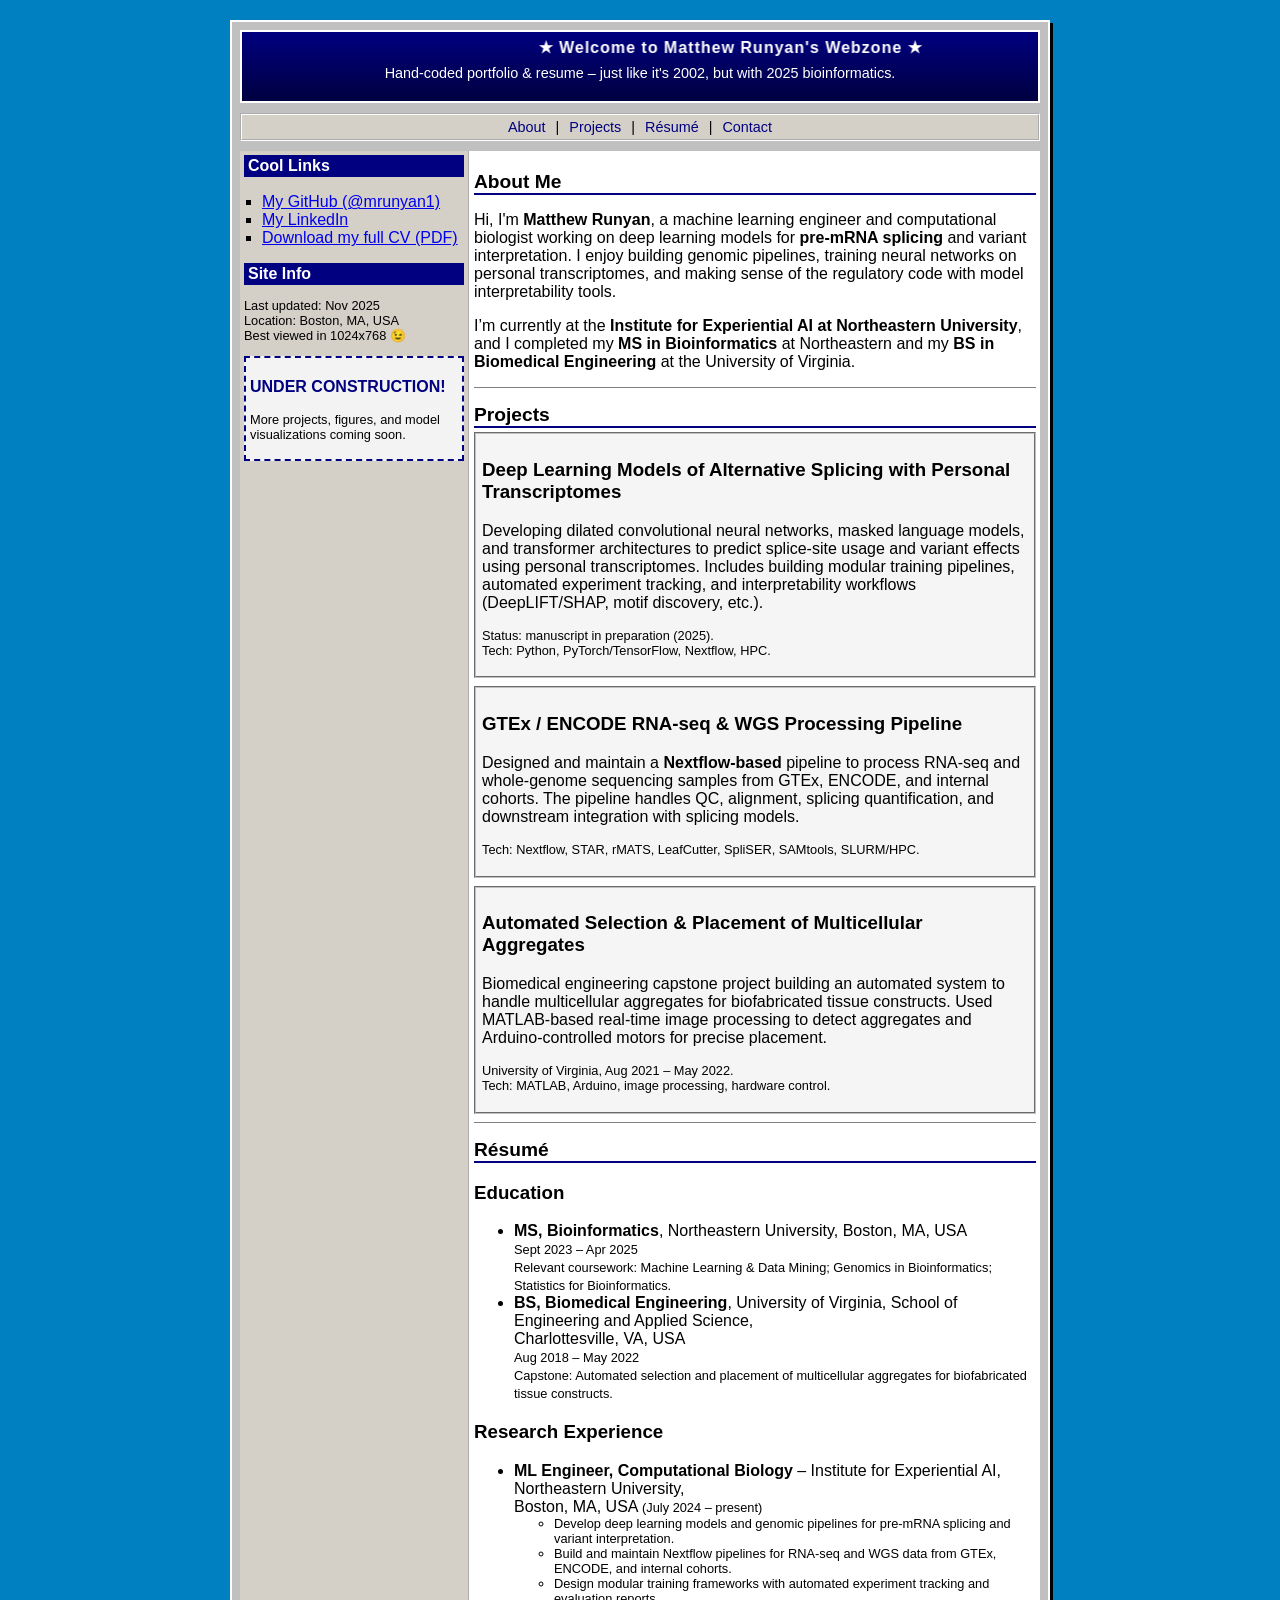
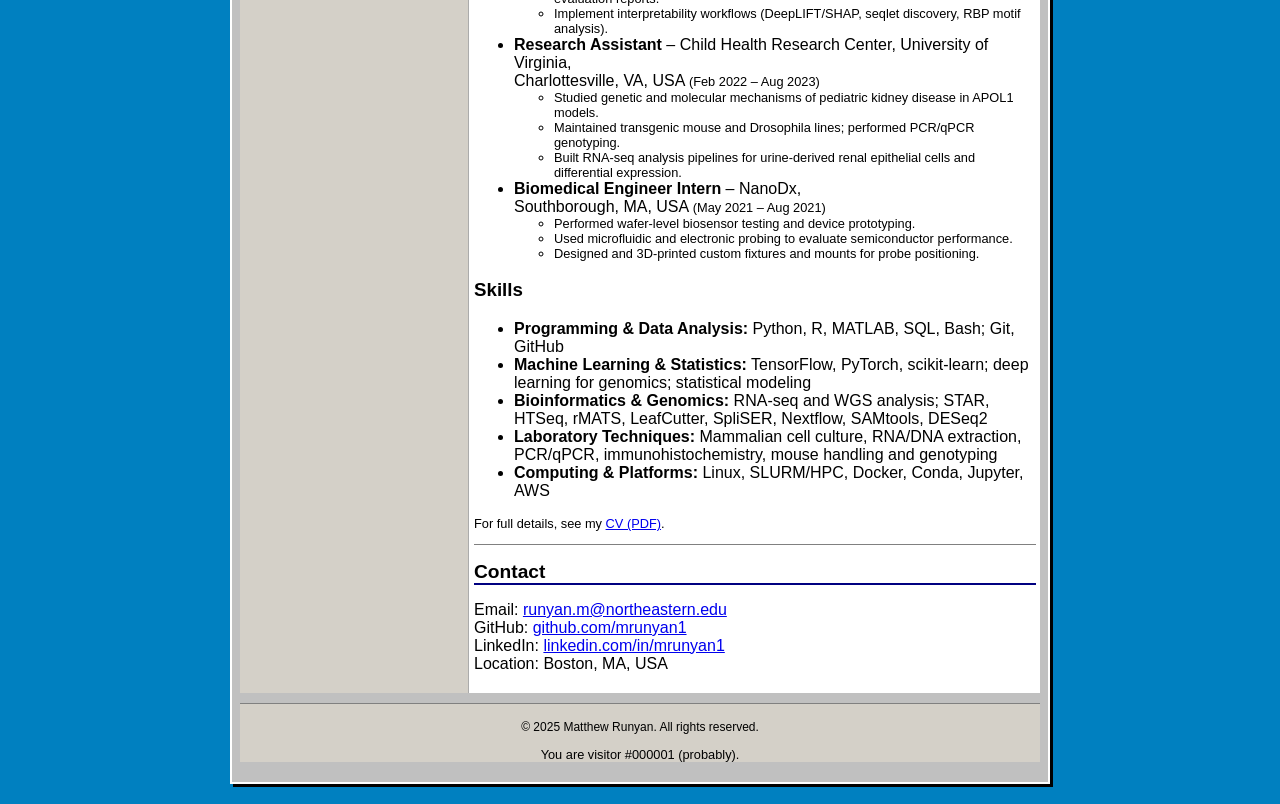
==== index.html @ bdeaf018 "Revise index.html with personal details and projects Updated personal information and project detail" ====
<!DOCTYPE html>
<html lang="en">
<head>
  <meta charset="UTF-8">
  <title>Matthew Runyan's Webzone</title>

  <!-- INLINE CSS SO STYLES DEFINITELY LOAD -->
  <style>
  /* ===== Windows 98-ish Blue/Grey ===== */

  /* Page background & text */
  body {
    margin: 0;
    padding: 20px;
    background-color: #0080c0;      /* blue background */
    font-family: "Trebuchet MS", Verdana, sans-serif;
    color: #000000;
  }

  /* Main box */
  #wrapper {
    width: 800px;
    margin: 0 auto;
    background-color: #c0c0c0;      /* classic grey */
    border: 2px solid #ffffff;
    box-shadow: 3px 3px 0 #000000;  /* chunky shadow */
    padding: 8px;
  }

  /* Header */
  header {
    text-align: center;
    margin-bottom: 10px;
    background: linear-gradient(to bottom, #000080, #000040);
    color: #ffffff;
    padding: 6px;
    border: 2px solid #ffffff;
  }

  .marquee-text {
    font-weight: bold;
    letter-spacing: 1px;
  }

  .tagline {
    margin-top: 4px;
    font-size: 0.9rem;
  }

  /* Navigation bar (looks like old menu bar) */
  nav {
    margin-top: 6px;
    margin-bottom: 10px;
    padding: 4px;
    background-color: #d4d0c8;
    border: 2px groove #ffffff;
    text-align: center;
    font-size: 0.9rem;
  }

  nav a {
    color: #000080;
    text-decoration: none;
    padding: 0 6px;
  }

  nav a:hover {
    background-color: #000080;
    color: #ffffff;
  }

  /* Layout */
  #layout {
    width: 100%;
    border-collapse: collapse;
  }

  #sidebar {
    width: 220px;
    vertical-align: top;
    background-color: #d4d0c8;
    border-right: 2px groove #ffffff;
    padding: 4px;
  }

  #content {
    vertical-align: top;
    background-color: #ffffff;
    padding: 4px;
  }

  /* Sidebar headings & lists */
  #sidebar h2 {
    font-size: 1rem;
    margin-top: 0;
    margin-bottom: 4px;
    background-color: #000080;
    color: #ffffff;
    padding: 2px 4px;
  }

  #sidebar ul {
    list-style: square;
    padding-left: 18px;
  }

  .small {
    font-size: 0.8rem;
  }

  /* Under construction box */
  .under-construction {
    margin-top: 8px;
    padding: 4px;
    border: 2px dashed #000080;
    background-color: #f3f3f3;
  }

  .blink {
    animation: blinker 0.9s steps(2, start) infinite;
    font-weight: bold;
    text-transform: uppercase;
    color: #000080;
  }

  @keyframes blinker {
    50% { opacity: 0; }
  }

  /* Content headings & projects */
  section h1 {
    font-size: 1.2rem;
    margin-bottom: 4px;
    border-bottom: 2px solid #000080;
  }

  .project {
    border: 2px groove #c0c0c0;
    padding: 6px;
    margin-bottom: 8px;
    background-color: #f5f5f5;
  }

  /* Links */
  a {
    color: #0000ee;
  }

  a:visited {
    color: #551a8b;
  }

  /* Horizontal rule */
  hr {
    border: 0;
    border-top: 1px solid #808080;
    margin: 8px 0;
  }

  /* Footer */
  footer {
    margin-top: 10px;
    text-align: center;
    font-size: 0.75rem;
    border-top: 1px solid #808080;
    padding-top: 4px;
    background-color: #d4d0c8;
  }
  </style>

  <!-- external style.css not needed right now
  <link rel="stylesheet" href="style.css">
  -->
</head>
<body>
  <!-- Background + border is handled in CSS -->

  <div id="wrapper">
    <header>
      <marquee behavior="alternate" scrollamount="6">
        <span class="marquee-text">★ Welcome to Matthew Runyan's Webzone ★</span>
      </marquee>
      <p class="tagline">Hand-coded portfolio &amp; resume – just like it's 2002, but with 2025 bioinformatics.</p>
    </header>

    <nav>
      <a href="#about">About</a> |
      <a href="#projects">Projects</a> |
      <a href="#resume">Résumé</a> |
      <a href="#contact">Contact</a>
    </nav>

    <!-- Table layout to really lean into early 2000s -->
    <table id="layout" cellspacing="0" cellpadding="10">
      <tr>
        <td id="sidebar">
          <h2>Cool Links</h2>
          <ul>
            <li><a href="https://github.com/mrunyan1" target="_blank">My GitHub (@mrunyan1)</a></li>
            <li><a href="https://www.linkedin.com/in/mrunyan1" target="_blank">My LinkedIn</a></li>
            <li><a href="CV.pdf" target="_blank">Download my full CV (PDF)</a></li>
          </ul>

          <h2>Site Info</h2>
          <p class="small">
            Last updated: <span>Nov 2025</span><br>
            Location: Boston, MA, USA<br>
            Best viewed in 1024x768 😉
          </p>

          <div class="under-construction">
            <p><span class="blink">Under Construction!</span></p>
            <p class="small">
              More projects, figures, and model visualizations coming soon.
            </p>
          </div>
        </td>

        <td id="content">
          <section id="about">
            <h1>About Me</h1>
            <p>
              Hi, I'm <strong>Matthew Runyan</strong>, a machine learning engineer and computational biologist
              working on deep learning models for <strong>pre-mRNA splicing</strong> and variant interpretation.
              I enjoy building genomic pipelines, training neural networks on personal transcriptomes, and
              making sense of the regulatory code with model interpretability tools.
            </p>
            <p>
              I’m currently at the <strong>Institute for Experiential AI at Northeastern University</strong>, and I
              completed my <strong>MS in Bioinformatics</strong> at Northeastern and my <strong>BS in Biomedical
              Engineering</strong> at the University of Virginia.
            </p>
          </section>

          <hr>

          <section id="projects">
            <h1>Projects</h1>

            <div class="project">
              <h3>Deep Learning Models of Alternative Splicing with Personal Transcriptomes</h3>
              <p>
                Developing dilated convolutional neural networks, masked language models, and transformer
                architectures to predict splice-site usage and variant effects using personal transcriptomes.
                Includes building modular training pipelines, automated experiment tracking, and
                interpretability workflows (DeepLIFT/SHAP, motif discovery, etc.).
              </p>
              <p class="small">
                Status: manuscript in preparation (2025).<br>
                Tech: Python, PyTorch/TensorFlow, Nextflow, HPC.
              </p>
            </div>

            <div class="project">
              <h3>GTEx / ENCODE RNA-seq &amp; WGS Processing Pipeline</h3>
              <p>
                Designed and maintain a <strong>Nextflow-based</strong> pipeline to process RNA-seq and whole-genome
                sequencing samples from GTEx, ENCODE, and internal cohorts. The pipeline handles QC,
                alignment, splicing quantification, and downstream integration with splicing models.
              </p>
              <p class="small">
                Tech: Nextflow, STAR, rMATS, LeafCutter, SpliSER, SAMtools, SLURM/HPC.
              </p>
            </div>

            <div class="project">
              <h3>Automated Selection &amp; Placement of Multicellular Aggregates</h3>
              <p>
                Biomedical engineering capstone project building an automated system to handle multicellular
                aggregates for biofabricated tissue constructs. Used MATLAB-based real-time image processing
                to detect aggregates and Arduino-controlled motors for precise placement.
              </p>
              <p class="small">
                University of Virginia, Aug 2021 – May 2022.<br>
                Tech: MATLAB, Arduino, image processing, hardware control.
              </p>
            </div>
          </section>

          <hr>

          <section id="resume">
            <h1>Résumé</h1>

            <h3>Education</h3>
            <ul>
              <li>
                <strong>MS, Bioinformatics</strong>, Northeastern University, Boston, MA, USA<br>
                <span class="small">Sept 2023 – Apr 2025</span><br>
                <span class="small">
                  Relevant coursework: Machine Learning &amp; Data Mining; Genomics in Bioinformatics;
                  Statistics for Bioinformatics.
                </span>
              </li>
              <li>
                <strong>BS, Biomedical Engineering</strong>, University of Virginia, School of Engineering and Applied Science,<br>
                Charlottesville, VA, USA<br>
                <span class="small">Aug 2018 – May 2022</span><br>
                <span class="small">
                  Capstone: Automated selection and placement of multicellular aggregates for biofabricated tissue constructs.
                </span>
              </li>
            </ul>

            <h3>Research Experience</h3>
            <ul>
              <li>
                <strong>ML Engineer, Computational Biology</strong> – Institute for Experiential AI, Northeastern University,<br>
                Boston, MA, USA <span class="small">(July 2024 – present)</span>
                <ul class="small">
                  <li>Develop deep learning models and genomic pipelines for pre-mRNA splicing and variant interpretation.</li>
                  <li>Build and maintain Nextflow pipelines for RNA-seq and WGS data from GTEx, ENCODE, and internal cohorts.</li>
                  <li>Design modular training frameworks with automated experiment tracking and evaluation reports.</li>
                  <li>Implement interpretability workflows (DeepLIFT/SHAP, seqlet discovery, RBP motif analysis).</li>
                </ul>
              </li>
              <li>
                <strong>Research Assistant</strong> – Child Health Research Center, University of Virginia,<br>
                Charlottesville, VA, USA <span class="small">(Feb 2022 – Aug 2023)</span>
                <ul class="small">
                  <li>Studied genetic and molecular mechanisms of pediatric kidney disease in APOL1 models.</li>
                  <li>Maintained transgenic mouse and Drosophila lines; performed PCR/qPCR genotyping.</li>
                  <li>Built RNA-seq analysis pipelines for urine-derived renal epithelial cells and differential expression.</li>
                </ul>
              </li>
              <li>
                <strong>Biomedical Engineer Intern</strong> – NanoDx,<br>
                Southborough, MA, USA <span class="small">(May 2021 – Aug 2021)</span>
                <ul class="small">
                  <li>Performed wafer-level biosensor testing and device prototyping.</li>
                  <li>Used microfluidic and electronic probing to evaluate semiconductor performance.</li>
                  <li>Designed and 3D-printed custom fixtures and mounts for probe positioning.</li>
                </ul>
              </li>
            </ul>

            <h3>Skills</h3>
            <ul>
              <li><strong>Programming &amp; Data Analysis:</strong> Python, R, MATLAB, SQL, Bash; Git, GitHub</li>
              <li><strong>Machine Learning &amp; Statistics:</strong> TensorFlow, PyTorch, scikit-learn; deep learning for genomics; statistical modeling</li>
              <li><strong>Bioinformatics &amp; Genomics:</strong> RNA-seq and WGS analysis; STAR, HTSeq, rMATS, LeafCutter, SpliSER, Nextflow, SAMtools, DESeq2</li>
              <li><strong>Laboratory Techniques:</strong> Mammalian cell culture, RNA/DNA extraction, PCR/qPCR, immunohistochemistry, mouse handling and genotyping</li>
              <li><strong>Computing &amp; Platforms:</strong> Linux, SLURM/HPC, Docker, Conda, Jupyter, AWS</li>
            </ul>

            <p class="small">
              For full details, see my <a href="CV.pdf" target="_blank">CV (PDF)</a>.
            </p>
          </section>

          <hr>

          <section id="contact">
            <h1>Contact</h1>
            <p>
              Email: <a href="mailto:runyan.m@northeastern.edu">runyan.m@northeastern.edu</a><br>
              GitHub: <a href="https://github.com/mrunyan1" target="_blank">github.com/mrunyan1</a><br>
              LinkedIn: <a href="https://www.linkedin.com/in/mrunyan1" target="_blank">linkedin.com/in/mrunyan1</a><br>
              Location: Boston, MA, USA
            </p>
          </section>
        </td>
      </tr>
    </table>

    <footer>
      <p>© <span id="year">2025</span> Matthew Runyan. All rights reserved.</p>
      <p class="small">
        You are visitor #000001 (probably).
      </p>
    </footer>
  </div>
</body>
</html>
---- style.css ----
/* SUPER SIMPLE RETRO GREEN THEME */

/* Page background & text */
body {
  margin: 0;
  padding: 20px;
  background-color: #000000;   /* black */
  color: #00ff66;               /* neon green text */
  font-family: Verdana, Geneva, sans-serif;
}

/* Main box */
#wrapper {
  width: 800px;
  margin: 0 auto;
  background-color: #001100;    /* dark green panel */
  border: 5px double #00ff00;   /* bright green border */
  padding: 10px;
}

/* Header stuff */
header {
  text-align: center;
  margin-bottom: 10px;
}

.marquee-text {
  font-weight: bold;
  text-transform: uppercase;
  letter-spacing: 2px;
}

.tagline {
  margin-top: 5px;
  font-size: 0.9rem;
}

/* Navigation bar */
nav {
  text-align: center;
  padding: 6px;
  margin-bottom: 10px;
  border: 2px ridge #00ff00;
  background: #003300;
  font-weight: bold;
}

nav a {
  color: #00ffcc;
  text-decoration: none;
  padding: 0 4px;
}

nav a:hover {
  text-decoration: underline;
}

/* Table layout */
#layout {
  width: 100%;
  border-collapse: collapse;
}

#sidebar {
  width: 220px;
  vertical-align: top;
  background-color: #00000044;  /* slightly darker sidebar */
  border-right: 2px dashed #00ff00;
}

#content {
  vertical-align: top;
}

/* Sidebar headings & lists */
#sidebar h2 {
  font-size: 1.1rem;
  margin-top: 0;
  border-bottom: 2px solid #00ff00;
}

#sidebar ul {
  list-style: square;
  padding-left: 18px;
}

.small {
  font-size: 0.8rem;
}

/* Blinking UNDER CONSTRUCTION text */
.blink {
  animation: blinker 0.8s linear infinite;
  font-weight: bold;
  color: #00ff00;
  text-transform: uppercase;
}

@keyframes blinker {
  50% {
    opacity: 0;
  }
}

.under-construction {
  margin-top: 10px;
  padding: 5px;
  border: 2px dotted #00ffff;
}

/* Main content headings */
section h1 {
  font-size: 1.4rem;
  margin-bottom: 4px;
  text-transform: uppercase;
  border-bottom: 2px solid #00ff00;
}

/* Project boxes */
.project {
  border: 2px groove #00ff00;
  padding: 6px;
  margin-bottom: 8px;
  background-color: #002200;
}

/* Links */
a {
  color: #00ffcc;
}

a:visited {
  color: #66ff99;
}

/* Horizontal rule */
hr {
  border: 0;
  border-top: 2px dashed #00ffff;
  margin: 10px 0;
}

/* Footer */
footer {
  margin-top: 10px;
  text-align: center;
  font-size: 0.75rem;
  border-top: 2px solid #00ff00;
  padding-top: 5px;
}
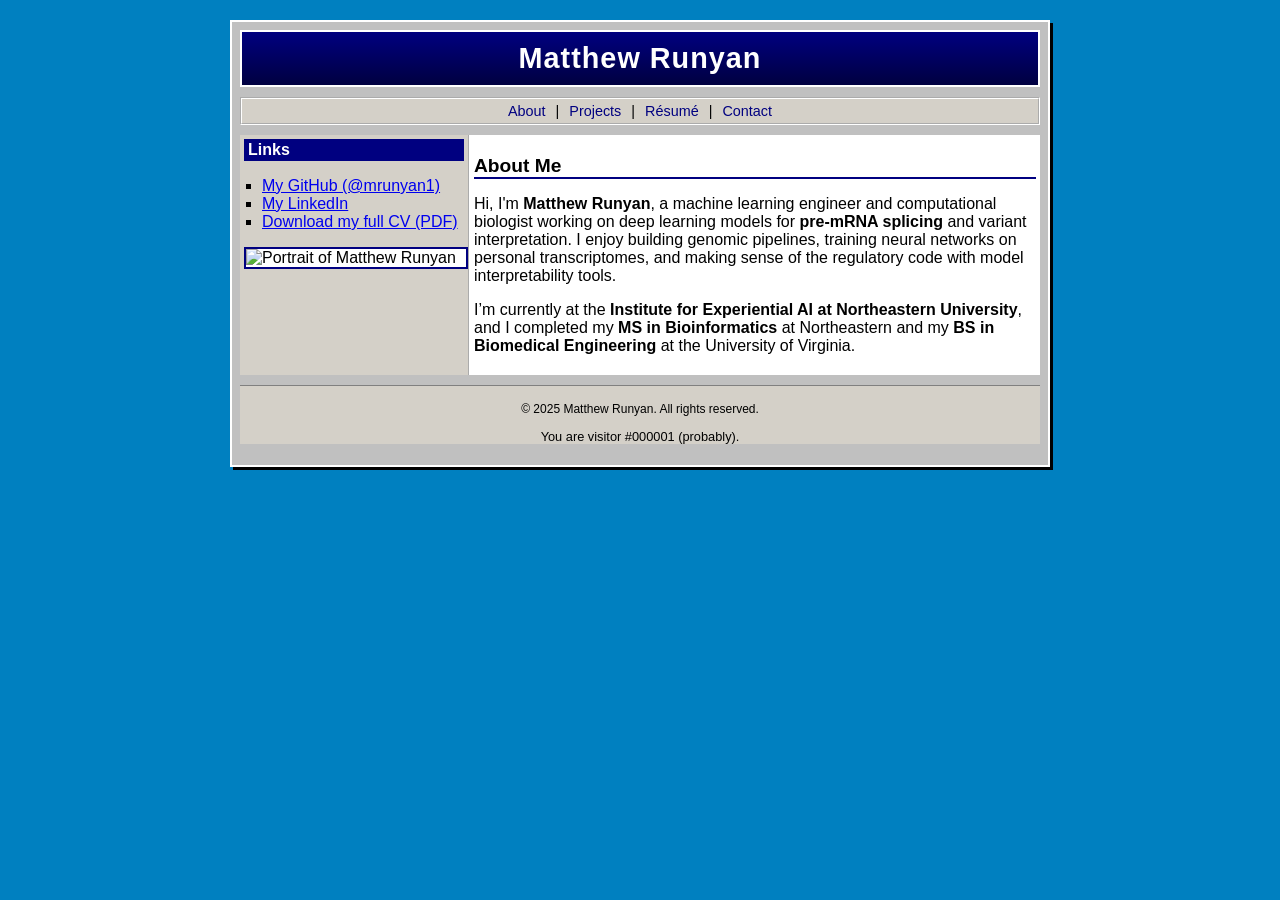
==== commit 685adf5b: "Refactor index.html with layout and content updates Updated title and header, adjusted padding, and " ====
--- a/index.html
+++ b/index.html
@@ -2,7 +2,7 @@
 <html lang="en">
 <head>
   <meta charset="UTF-8">
-  <title>Matthew Runyan's Webzone</title>
+  <title>Matthew Runyan</title>
 
   <!-- INLINE CSS SO STYLES DEFINITELY LOAD -->
   <style>
@@ -33,12 +33,13 @@
     margin-bottom: 10px;
     background: linear-gradient(to bottom, #000080, #000040);
     color: #ffffff;
-    padding: 6px;
+    padding: 10px;
     border: 2px solid #ffffff;
   }
 
-  .marquee-text {
-    font-weight: bold;
+  header h1 {
+    margin: 0;
+    font-size: 1.8rem;
     letter-spacing: 1px;
   }
 
@@ -108,23 +109,14 @@
     font-size: 0.8rem;
   }
 
-  /* Under construction box */
-  .under-construction {
-    margin-top: 8px;
-    padding: 4px;
-    border: 2px dashed #000080;
-    background-color: #f3f3f3;
-  }
-
-  .blink {
-    animation: blinker 0.9s steps(2, start) infinite;
-    font-weight: bold;
-    text-transform: uppercase;
-    color: #000080;
-  }
-
-  @keyframes blinker {
-    50% { opacity: 0; }
+  /* Portrait image */
+  .portrait {
+    display: block;
+    width: 100%;
+    height: auto;
+    margin-top: 10px;
+    border: 2px solid #000080;
+    background-color: #ffffff;
   }
 
   /* Content headings & projects */
@@ -168,52 +160,46 @@
   }
   </style>
 
-  <!-- external style.css not needed right now
-  <link rel="stylesheet" href="style.css">
-  -->
+  <script>
+    // Show only one section at a time
+    function showSection(id) {
+      var sections = document.querySelectorAll('section');
+      sections.forEach(function(sec) {
+        sec.style.display = (sec.id === id) ? 'block' : 'none';
+      });
+    }
+
+    // On load, show About by default
+    window.addEventListener('load', function() {
+      showSection('about');
+    });
+  </script>
 </head>
 <body>
-  <!-- Background + border is handled in CSS -->
-
   <div id="wrapper">
     <header>
-      <marquee behavior="alternate" scrollamount="6">
-        <span class="marquee-text">★ Welcome to Matthew Runyan's Webzone ★</span>
-      </marquee>
-      <p class="tagline">Hand-coded portfolio &amp; resume – just like it's 2002, but with 2025 bioinformatics.</p>
+      <h1>Matthew Runyan</h1>
     </header>
 
     <nav>
-      <a href="#about">About</a> |
-      <a href="#projects">Projects</a> |
-      <a href="#resume">Résumé</a> |
-      <a href="#contact">Contact</a>
+      <a href="#about" onclick="showSection('about'); return false;">About</a> |
+      <a href="#projects" onclick="showSection('projects'); return false;">Projects</a> |
+      <a href="#resume" onclick="showSection('resume'); return false;">Résumé</a> |
+      <a href="#contact" onclick="showSection('contact'); return false;">Contact</a>
     </nav>
 
-    <!-- Table layout to really lean into early 2000s -->
     <table id="layout" cellspacing="0" cellpadding="10">
       <tr>
         <td id="sidebar">
-          <h2>Cool Links</h2>
+          <h2>Links</h2>
           <ul>
             <li><a href="https://github.com/mrunyan1" target="_blank">My GitHub (@mrunyan1)</a></li>
             <li><a href="https://www.linkedin.com/in/mrunyan1" target="_blank">My LinkedIn</a></li>
             <li><a href="CV.pdf" target="_blank">Download my full CV (PDF)</a></li>
           </ul>
 
-          <h2>Site Info</h2>
-          <p class="small">
-            Last updated: <span>Nov 2025</span><br>
-            Location: Boston, MA, USA<br>
-            Best viewed in 1024x768 😉
-          </p>
-
-          <div class="under-construction">
-            <p><span class="blink">Under Construction!</span></p>
-            <p class="small">
-              More projects, figures, and model visualizations coming soon.
-            </p>
-          </div>
+          <!-- Portrait image where under-construction used to be -->
+          <img src="portrait.png" alt="Portrait of Matthew Runyan" class="portrait">
         </td>
 
         <td id="content">
@@ -232,8 +218,6 @@
             </p>
           </section>
 
-          <hr>
-
           <section id="projects">
             <h1>Projects</h1>
 
@@ -277,8 +261,6 @@
             </div>
           </section>
 
-          <hr>
-
           <section id="resume">
             <h1>Résumé</h1>
 
@@ -286,69 +268,43 @@
             <ul>
               <li>
                 <strong>MS, Bioinformatics</strong>, Northeastern University, Boston, MA, USA<br>
-                <span class="small">Sept 2023 – Apr 2025</span><br>
-                <span class="small">
-                  Relevant coursework: Machine Learning &amp; Data Mining; Genomics in Bioinformatics;
-                  Statistics for Bioinformatics.
-                </span>
+                <span class="small">Sept 2023 – Apr 2025</span>
               </li>
               <li>
                 <strong>BS, Biomedical Engineering</strong>, University of Virginia, School of Engineering and Applied Science,<br>
                 Charlottesville, VA, USA<br>
-                <span class="small">Aug 2018 – May 2022</span><br>
-                <span class="small">
-                  Capstone: Automated selection and placement of multicellular aggregates for biofabricated tissue constructs.
-                </span>
+                <span class="small">Aug 2018 – May 2022</span>
               </li>
             </ul>
 
-            <h3>Research Experience</h3>
+            <h3>Research &amp; Industry Experience</h3>
             <ul>
               <li>
-                <strong>ML Engineer, Computational Biology</strong> – Institute for Experiential AI, Northeastern University,<br>
+                <strong>ML Engineer, Computational Biology</strong> – Institute for Experiential AI, Northeastern University,
                 Boston, MA, USA <span class="small">(July 2024 – present)</span>
-                <ul class="small">
-                  <li>Develop deep learning models and genomic pipelines for pre-mRNA splicing and variant interpretation.</li>
-                  <li>Build and maintain Nextflow pipelines for RNA-seq and WGS data from GTEx, ENCODE, and internal cohorts.</li>
-                  <li>Design modular training frameworks with automated experiment tracking and evaluation reports.</li>
-                  <li>Implement interpretability workflows (DeepLIFT/SHAP, seqlet discovery, RBP motif analysis).</li>
-                </ul>
-              </li>
-              <li>
-                <strong>Research Assistant</strong> – Child Health Research Center, University of Virginia,<br>
-                Charlottesville, VA, USA <span class="small">(Feb 2022 – Aug 2023)</span>
-                <ul class="small">
-                  <li>Studied genetic and molecular mechanisms of pediatric kidney disease in APOL1 models.</li>
-                  <li>Maintained transgenic mouse and Drosophila lines; performed PCR/qPCR genotyping.</li>
-                  <li>Built RNA-seq analysis pipelines for urine-derived renal epithelial cells and differential expression.</li>
-                </ul>
-              </li>
-              <li>
-                <strong>Biomedical Engineer Intern</strong> – NanoDx,<br>
-                Southborough, MA, USA <span class="small">(May 2021 – Aug 2021)</span>
-                <ul class="small">
-                  <li>Performed wafer-level biosensor testing and device prototyping.</li>
-                  <li>Used microfluidic and electronic probing to evaluate semiconductor performance.</li>
-                  <li>Designed and 3D-printed custom fixtures and mounts for probe positioning.</li>
-                </ul>
+              </li>
+              <li>
+                <strong>Research Assistant</strong> – Child Health Research Center, University of Virginia
+                <span class="small">(Feb 2022 – Aug 2023)</span>
+              </li>
+              <li>
+                <strong>Biomedical Engineer Intern</strong> – NanoDx
+                <span class="small">(May 2021 – Aug 2021)</span>
               </li>
             </ul>
 
-            <h3>Skills</h3>
+            <h3>Selected Skills</h3>
             <ul>
-              <li><strong>Programming &amp; Data Analysis:</strong> Python, R, MATLAB, SQL, Bash; Git, GitHub</li>
-              <li><strong>Machine Learning &amp; Statistics:</strong> TensorFlow, PyTorch, scikit-learn; deep learning for genomics; statistical modeling</li>
-              <li><strong>Bioinformatics &amp; Genomics:</strong> RNA-seq and WGS analysis; STAR, HTSeq, rMATS, LeafCutter, SpliSER, Nextflow, SAMtools, DESeq2</li>
-              <li><strong>Laboratory Techniques:</strong> Mammalian cell culture, RNA/DNA extraction, PCR/qPCR, immunohistochemistry, mouse handling and genotyping</li>
-              <li><strong>Computing &amp; Platforms:</strong> Linux, SLURM/HPC, Docker, Conda, Jupyter, AWS</li>
+              <li><strong>Programming &amp; Data:</strong> Python, R, MATLAB, Bash, Git/GitHub</li>
+              <li><strong>ML &amp; DL:</strong> TensorFlow, PyTorch, scikit-learn; deep learning for genomics</li>
+              <li><strong>Bioinformatics:</strong> RNA-seq/WGS pipelines, STAR, rMATS, LeafCutter, SpliSER, Nextflow</li>
+              <li><strong>Platforms:</strong> Linux, SLURM/HPC, Docker, Conda, Jupyter</li>
             </ul>
 
             <p class="small">
-              For full details, see my <a href="CV.pdf" target="_blank">CV (PDF)</a>.
+              Full details in my <a href="CV.pdf" target="_blank">CV (PDF)</a>.
             </p>
           </section>
-
-          <hr>
 
           <section id="contact">
             <h1>Contact</h1>
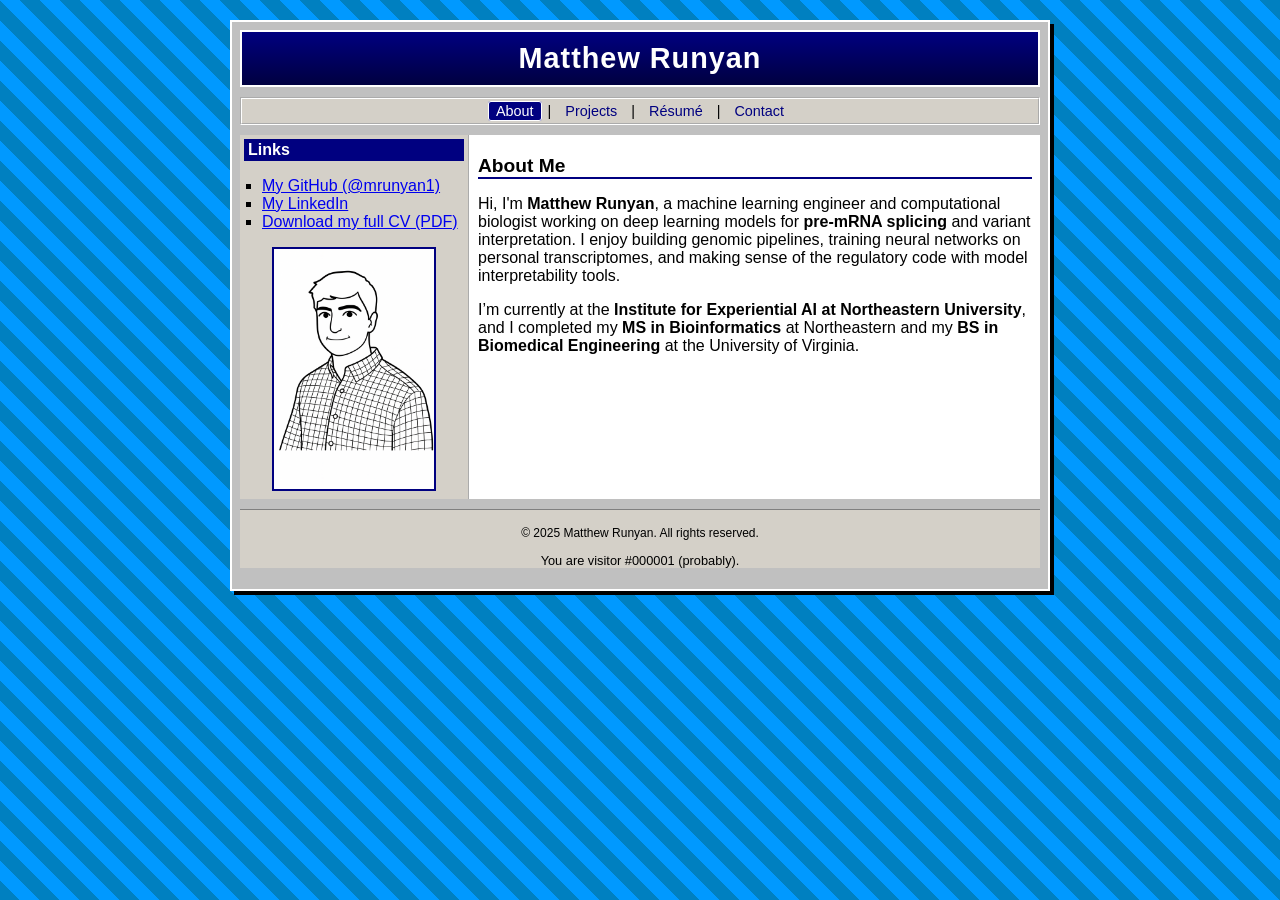
==== commit f103b7d8: "Update index.html" ====
--- a/index.html
+++ b/index.html
@@ -6,13 +6,15 @@
 
   <!-- INLINE CSS SO STYLES DEFINITELY LOAD -->
   <style>
-  /* ===== Windows 98-ish Blue/Grey ===== */
+  /* ===== Windows 98-ish Blue/Grey with a little flair ===== */
 
   /* Page background & text */
   body {
     margin: 0;
     padding: 20px;
-    background-color: #0080c0;      /* blue background */
+    /* checkerboard-ish blue pattern, very retro */
+    background-image: linear-gradient(45deg, #0099ff 25%, #0080c0 25%, #0080c0 50%, #0099ff 50%, #0099ff 75%, #0080c0 75%, #0080c0 100%);
+    background-size: 40px 40px;
     font-family: "Trebuchet MS", Verdana, sans-serif;
     color: #000000;
   }
@@ -23,7 +25,7 @@
     margin: 0 auto;
     background-color: #c0c0c0;      /* classic grey */
     border: 2px solid #ffffff;
-    box-shadow: 3px 3px 0 #000000;  /* chunky shadow */
+    box-shadow: 4px 4px 0 #000000;  /* chunky shadow */
     padding: 8px;
   }
 
@@ -62,12 +64,20 @@
   nav a {
     color: #000080;
     text-decoration: none;
-    padding: 0 6px;
+    padding: 2px 8px;
+    margin: 0 2px;
+    border-radius: 3px;
   }
 
   nav a:hover {
     background-color: #000080;
     color: #ffffff;
+  }
+
+  nav a.active {
+    background-color: #000080;
+    color: #ffffff;
+    box-shadow: inset 0 0 0 1px #ffffff;
   }
 
   /* Layout */
@@ -87,7 +97,7 @@
   #content {
     vertical-align: top;
     background-color: #ffffff;
-    padding: 4px;
+    padding: 4px 8px;
   }
 
   /* Sidebar headings & lists */
@@ -109,12 +119,12 @@
     font-size: 0.8rem;
   }
 
-  /* Portrait image */
+  /* Portrait image – smaller + centered */
   .portrait {
     display: block;
-    width: 100%;
+    width: 160px;          /* smaller */
     height: auto;
-    margin-top: 10px;
+    margin: 12px auto 4px; /* center it */
     border: 2px solid #000080;
     background-color: #ffffff;
   }
@@ -131,6 +141,12 @@
     padding: 6px;
     margin-bottom: 8px;
     background-color: #f5f5f5;
+    transition: box-shadow 0.15s ease, transform 0.15s ease;
+  }
+
+  .project:hover {
+    box-shadow: 0 0 6px #00008055;
+    transform: translateY(-1px);
   }
 
   /* Links */
@@ -161,11 +177,20 @@
   </style>
 
   <script>
-    // Show only one section at a time
+    // Show only one section at a time + highlight active tab
     function showSection(id) {
       var sections = document.querySelectorAll('section');
       sections.forEach(function(sec) {
         sec.style.display = (sec.id === id) ? 'block' : 'none';
+      });
+
+      var links = document.querySelectorAll('nav a');
+      links.forEach(function(link) {
+        if (link.getAttribute('href') === '#' + id) {
+          link.classList.add('active');
+        } else {
+          link.classList.remove('active');
+        }
       });
     }
 
@@ -198,7 +223,7 @@
             <li><a href="CV.pdf" target="_blank">Download my full CV (PDF)</a></li>
           </ul>
 
-          <!-- Portrait image where under-construction used to be -->
+          <!-- Portrait image -->
           <img src="portrait.png" alt="Portrait of Matthew Runyan" class="portrait">
         </td>
 
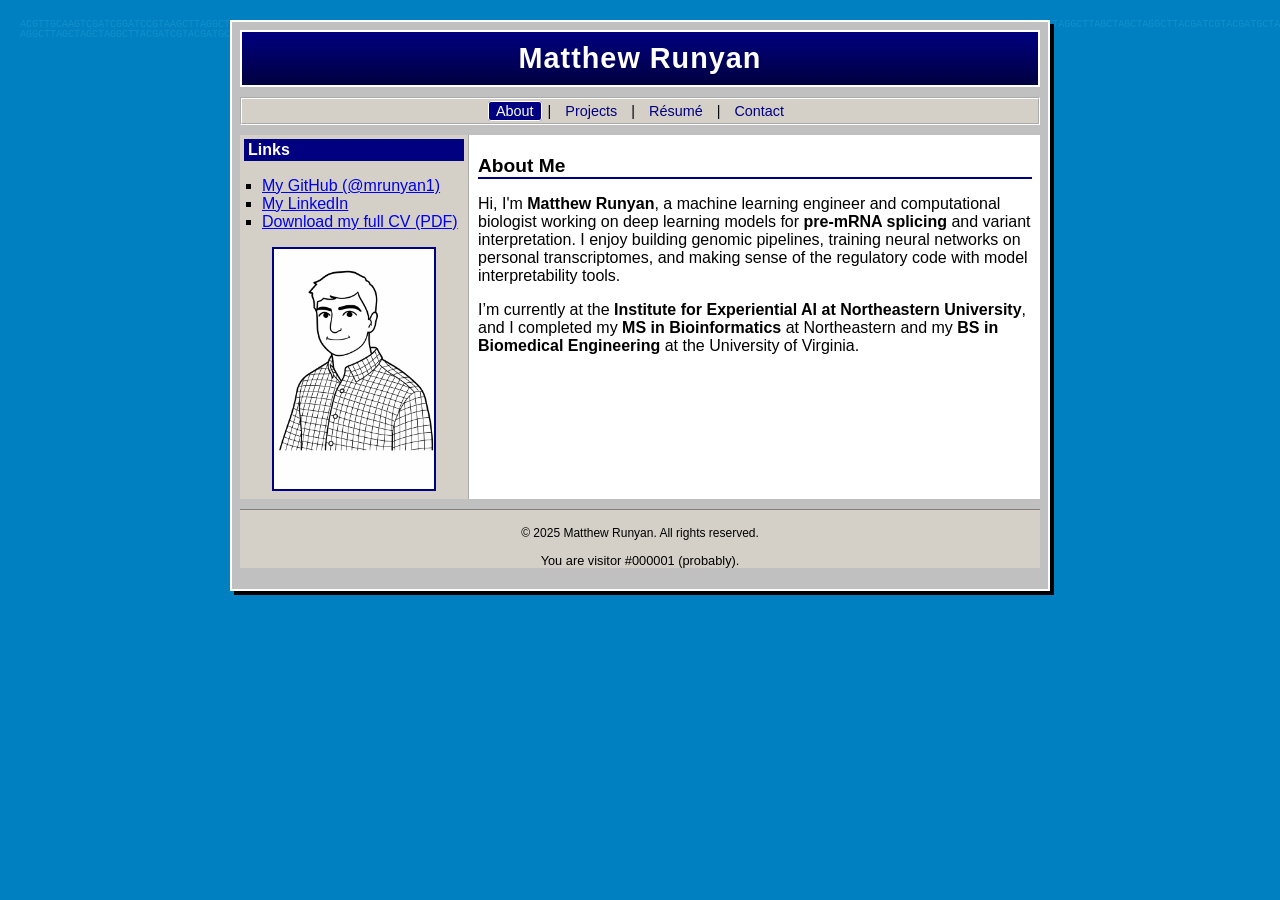
==== commit 8fa93102: "Revise CSS for Windows 98 theme and DNA overlay Updated CSS styles for a retro theme with a DNA back" ====
--- a/index.html
+++ b/index.html
@@ -5,18 +5,38 @@
   <title>Matthew Runyan</title>
 
   <!-- INLINE CSS SO STYLES DEFINITELY LOAD -->
-  <style>
-  /* ===== Windows 98-ish Blue/Grey with a little flair ===== */
+   <style>
+  /* ===== Windows 98-ish Blue/Grey with DNA background ===== */
 
   /* Page background & text */
   body {
     margin: 0;
     padding: 20px;
-    /* checkerboard-ish blue pattern, very retro */
-    background-image: linear-gradient(45deg, #0099ff 25%, #0080c0 25%, #0080c0 50%, #0099ff 50%, #0099ff 75%, #0080c0 75%, #0080c0 100%);
-    background-size: 40px 40px;
+    background-color: #0080c0;      /* solid blue */
     font-family: "Trebuchet MS", Verdana, sans-serif;
     color: #000000;
+    position: relative;             /* needed for ::before overlay */
+    overflow-x: hidden;
+  }
+
+  /* DNA text overlay */
+  body::before {
+    content: "[base64]";
+    position: fixed;
+    top: 0;
+    left: 0;
+    width: 100%;
+    height: 100%;
+    padding: 20px;
+    white-space: pre-wrap;
+    word-break: break-all;
+    font-family: "Courier New", monospace;
+    font-size: 10px;
+    line-height: 10px;
+    color: #33a4dd;                 /* slightly lighter than #0080c0 */
+    opacity: 0.4;                   /* faint so content is readable */
+    z-index: 0;
+    pointer-events: none;           /* clicks go through */
   }
 
   /* Main box */
@@ -27,6 +47,8 @@
     border: 2px solid #ffffff;
     box-shadow: 4px 4px 0 #000000;  /* chunky shadow */
     padding: 8px;
+    position: relative;
+    z-index: 1;                     /* above DNA text */
   }
 
   /* Header */
@@ -50,7 +72,7 @@
     font-size: 0.9rem;
   }
 
-  /* Navigation bar (looks like old menu bar) */
+  /* Navigation bar */
   nav {
     margin-top: 6px;
     margin-bottom: 10px;
@@ -122,9 +144,9 @@
   /* Portrait image – smaller + centered */
   .portrait {
     display: block;
-    width: 160px;          /* smaller */
+    width: 160px;
     height: auto;
-    margin: 12px auto 4px; /* center it */
+    margin: 12px auto 4px;
     border: 2px solid #000080;
     background-color: #ffffff;
   }
@@ -175,6 +197,7 @@
     background-color: #d4d0c8;
   }
   </style>
+
 
   <script>
     // Show only one section at a time + highlight active tab
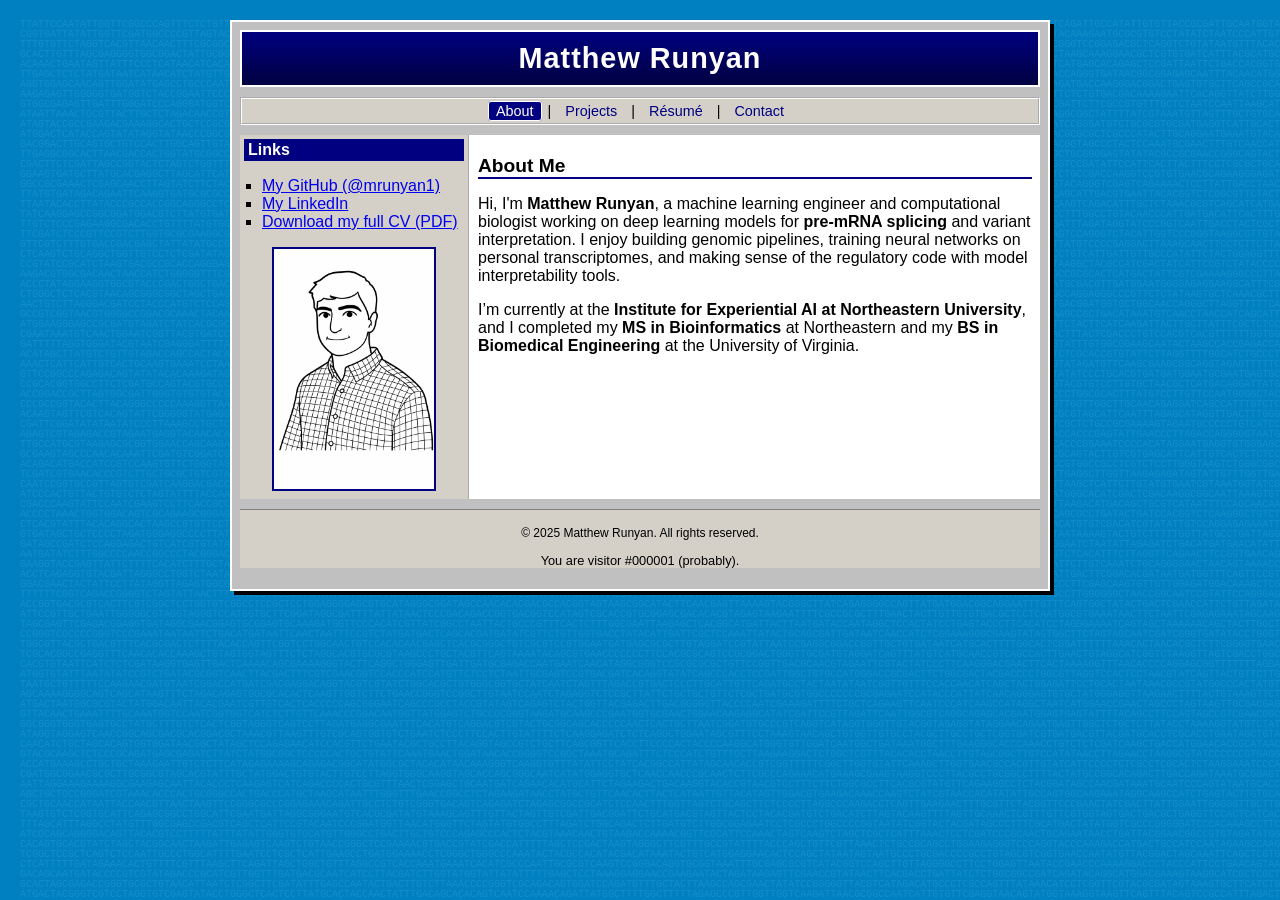
==== commit 43e4be1f: "Enhance DNA background with dynamic content Updated DNA background functionality and styling." ====
--- a/index.html
+++ b/index.html
@@ -4,9 +4,8 @@
   <meta charset="UTF-8">
   <title>Matthew Runyan</title>
 
-  <!-- INLINE CSS SO STYLES DEFINITELY LOAD -->
-   <style>
-  /* ===== Windows 98-ish Blue/Grey with DNA background ===== */
+  <style>
+  /* ===== Windows 98-ish Blue/Grey with dynamic DNA background ===== */
 
   /* Page background & text */
   body {
@@ -15,28 +14,27 @@
     background-color: #0080c0;      /* solid blue */
     font-family: "Trebuchet MS", Verdana, sans-serif;
     color: #000000;
-    position: relative;             /* needed for ::before overlay */
+    position: relative;
     overflow-x: hidden;
   }
 
-  /* DNA text overlay */
-  body::before {
-    content: "[base64]";
+  /* DNA text container (we'll fill this with JS) */
+  #dna-bg {
     position: fixed;
     top: 0;
     left: 0;
-    width: 100%;
-    height: 100%;
+    width: 100vw;
+    height: 100vh;                 /* fill viewport; fixed stays put as you scroll */
     padding: 20px;
     white-space: pre-wrap;
     word-break: break-all;
     font-family: "Courier New", monospace;
     font-size: 10px;
     line-height: 10px;
-    color: #33a4dd;                 /* slightly lighter than #0080c0 */
-    opacity: 0.4;                   /* faint so content is readable */
+    color: #33a4dd;                /* slightly lighter than #0080c0 */
+    opacity: 0.4;
     z-index: 0;
-    pointer-events: none;           /* clicks go through */
+    pointer-events: none;          /* don't block clicks */
   }
 
   /* Main box */
@@ -67,11 +65,6 @@
     letter-spacing: 1px;
   }
 
-  .tagline {
-    margin-top: 4px;
-    font-size: 0.9rem;
-  }
-
   /* Navigation bar */
   nav {
     margin-top: 6px;
@@ -198,7 +191,6 @@
   }
   </style>
 
-
   <script>
     // Show only one section at a time + highlight active tab
     function showSection(id) {
@@ -217,13 +209,43 @@
       });
     }
 
-    // On load, show About by default
+    // Fill DNA background with enough random ACGT to cover the viewport
+    function fillDnaBackground() {
+      var dnaDiv = document.getElementById('dna-bg');
+      if (!dnaDiv) return;
+
+      var width = window.innerWidth;
+      var height = window.innerHeight;
+
+      var charWidth = 6;   // rough width in px for monospace at 10px
+      var lineHeight = 10; // matches CSS font-size/line-height
+
+      var charsPerLine = Math.ceil(width / charWidth);
+      var numLines = Math.ceil(height / lineHeight) + 5; // little extra
+
+      var totalChars = charsPerLine * numLines;
+      var bases = ['A', 'C', 'G', 'T'];
+      var result = '';
+
+      for (var i = 0; i < totalChars; i++) {
+        result += bases[Math.floor(Math.random() * 4)];
+      }
+
+      dnaDiv.textContent = result;
+    }
+
     window.addEventListener('load', function() {
       showSection('about');
+      fillDnaBackground();
     });
+
+    window.addEventListener('resize', fillDnaBackground);
   </script>
 </head>
 <body>
+  <!-- DNA background layer -->
+  <div id="dna-bg"></div>
+
   <div id="wrapper">
     <header>
       <h1>Matthew Runyan</h1>
@@ -246,7 +268,6 @@
             <li><a href="CV.pdf" target="_blank">Download my full CV (PDF)</a></li>
           </ul>
 
-          <!-- Portrait image -->
           <img src="portrait.png" alt="Portrait of Matthew Runyan" class="portrait">
         </td>
 
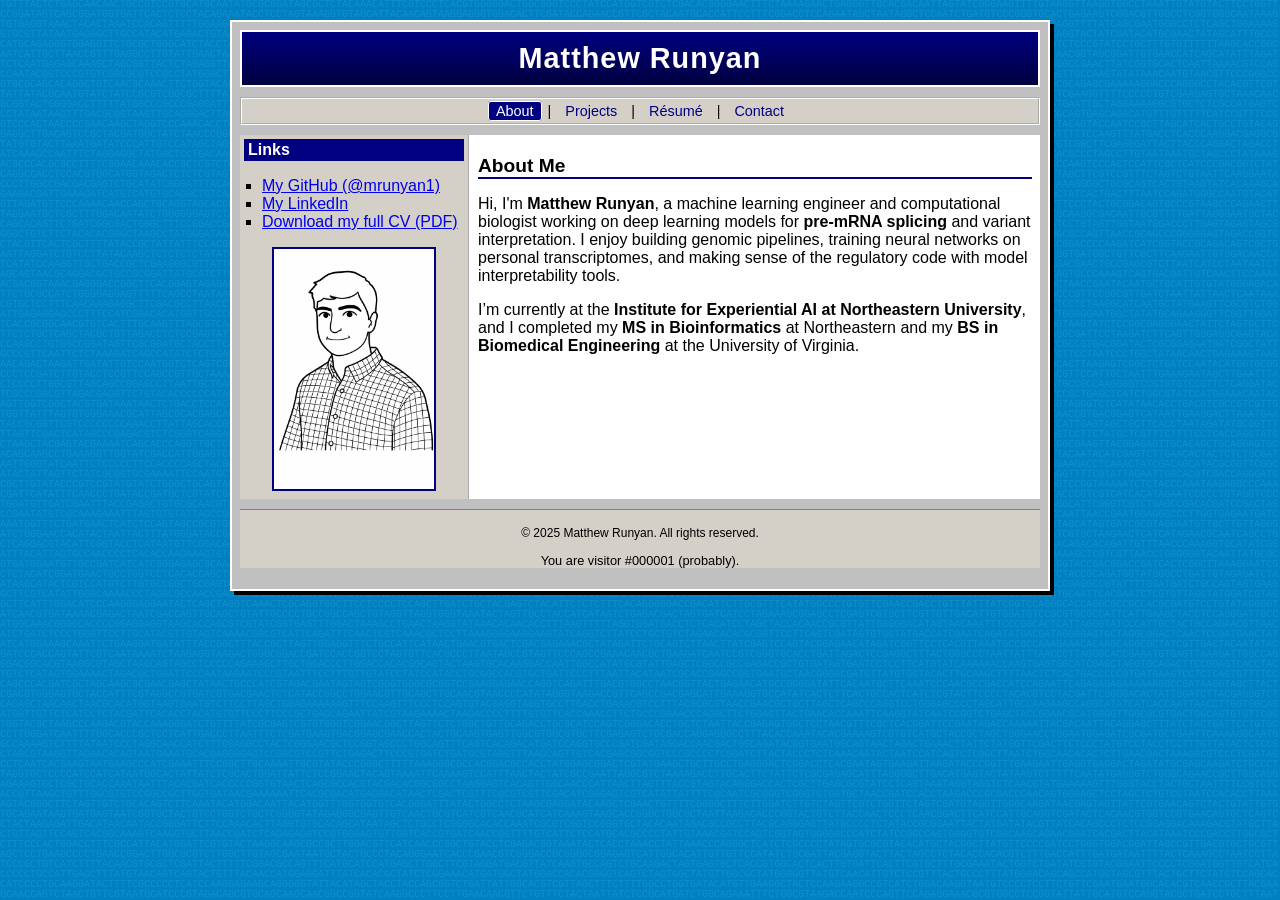
==== commit bb1a5b92: "Refactor #dna-bg styles in index.html Adjusted #dna-bg styles for full viewport and removed padding." ====
--- a/index.html
+++ b/index.html
@@ -19,13 +19,14 @@
   }
 
   /* DNA text container (we'll fill this with JS) */
-  #dna-bg {
+#dna-bg {
     position: fixed;
     top: 0;
     left: 0;
     width: 100vw;
-    height: 100vh;                 /* fill viewport; fixed stays put as you scroll */
-    padding: 20px;
+    height: 100vh;                 /* full viewport */
+    margin: 0;
+    padding: 0;                    /* no inset – start at exact top/left */
     white-space: pre-wrap;
     word-break: break-all;
     font-family: "Courier New", monospace;
@@ -34,8 +35,9 @@
     color: #33a4dd;                /* slightly lighter than #0080c0 */
     opacity: 0.4;
     z-index: 0;
-    pointer-events: none;          /* don't block clicks */
-  }
+    pointer-events: none;
+}
+
 
   /* Main box */
   #wrapper {
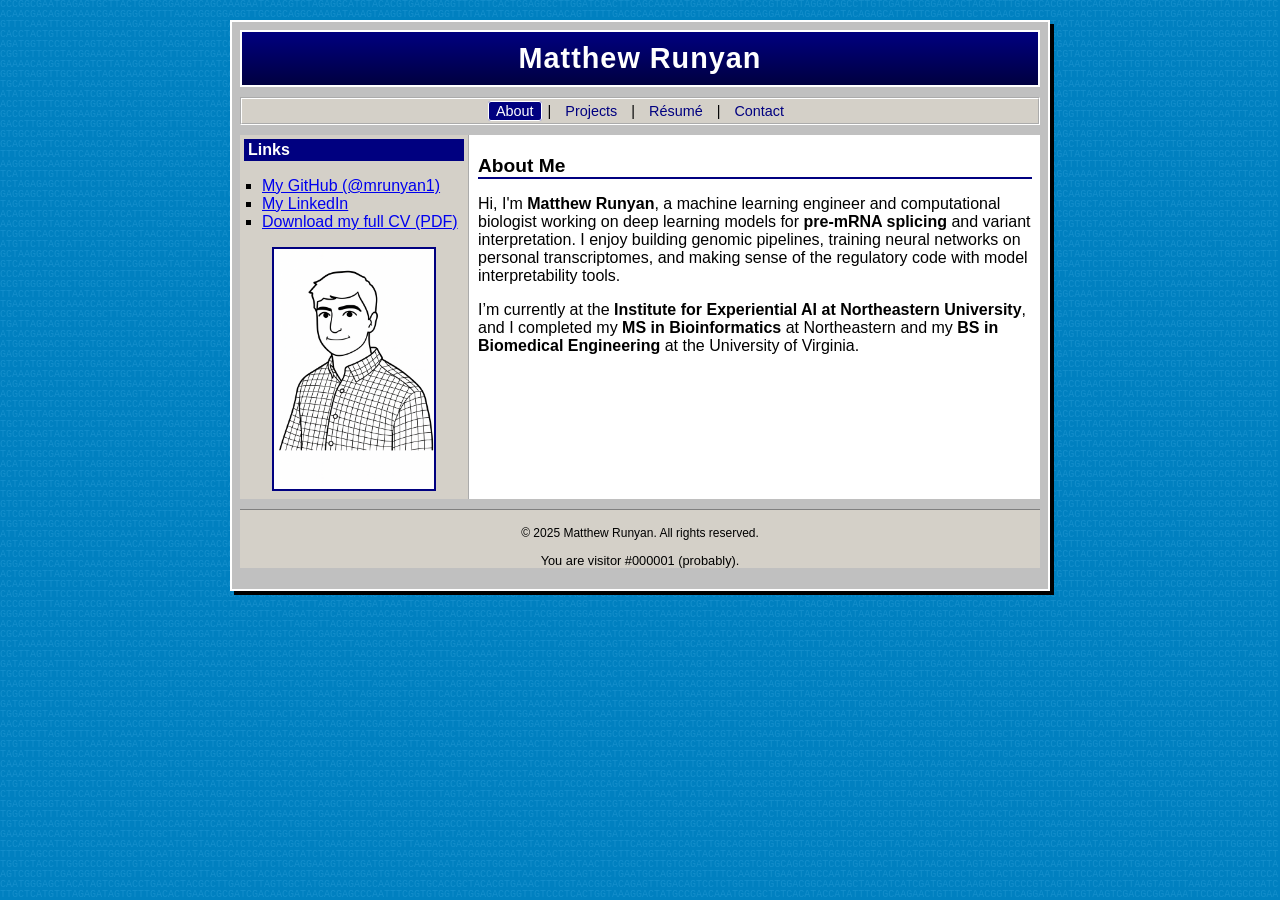
==== commit cec9c67a: "Refactor comments in index.html for clarity Updated comments for clarity and consistency in index.ht" ====
--- a/index.html
+++ b/index.html
@@ -5,249 +5,256 @@
   <title>Matthew Runyan</title>
 
   <style>
-  /* ===== Windows 98-ish Blue/Grey with dynamic DNA background ===== */
-
-  /* Page background & text */
+  /* windows 98-ish blue/grey with dynamic dna background */
+
+  /* base page setup: blue background, default font, no scroll on x */
   body {
-    margin: 0;
-    padding: 20px;
-    background-color: #0080c0;      /* solid blue */
-    font-family: "Trebuchet MS", Verdana, sans-serif;
-    color: #000000;
-    position: relative;
-    overflow-x: hidden;
-  }
-
-  /* DNA text container (we'll fill this with JS) */
-#dna-bg {
-    position: fixed;
-    top: 0;
-    left: 0;
-    width: 100vw;
-    height: 100vh;                 /* full viewport */
-    margin: 0;
-    padding: 0;                    /* no inset – start at exact top/left */
-    white-space: pre-wrap;
-    word-break: break-all;
-    font-family: "Courier New", monospace;
-    font-size: 10px;
-    line-height: 10px;
-    color: #33a4dd;                /* slightly lighter than #0080c0 */
-    opacity: 0.4;
-    z-index: 0;
-    pointer-events: none;
-}
-
-
-  /* Main box */
+    margin: 0;                             /* remove default page margin */
+    padding: 20px;                         /* space around the main box */
+    background-color: #0080c0;             /* solid blue background */
+    font-family: "Trebuchet MS", Verdana, sans-serif; /* main font stack */
+    color: #000000;                        /* default text color */
+    position: relative;                    /* so child layers can use z-index */
+    overflow-x: hidden;                    /* prevent sideways scroll bars */
+  }
+
+  /* dna text layer that we fill with javascript */
+  #dna-bg {
+    position: fixed;                       /* stick to viewport, not the page */
+    top: 0;                                /* align to very top of window */
+    left: 0;                               /* align to very left of window */
+    width: 100vw;                          /* full viewport width */
+    height: 100vh;                         /* full viewport height */
+    margin: 0;                             /* no margin around this layer */
+    padding: 0;                            /* dna text starts at pixel 0,0 */
+    white-space: pre-wrap;                 /* allow wrapping but keep spacing */
+    word-break: break-all;                 /* break long strings anywhere */
+    font-family: "Courier New", monospace; /* monospaced for nice grid feel */
+    font-size: 10px;                       /* small dna letters */
+    line-height: 10px;                     /* tight rows for dense text */
+    color: #33a4dd;                        /* lighter blue than background */
+    opacity: 0.4;                          /* make dna faint and subtle */
+    z-index: 0;                            /* sit behind the main content */
+    pointer-events: none;                  /* let clicks go through this layer */
+  }
+
+  /* main grey window that holds everything */
   #wrapper {
-    width: 800px;
-    margin: 0 auto;
-    background-color: #c0c0c0;      /* classic grey */
-    border: 2px solid #ffffff;
-    box-shadow: 4px 4px 0 #000000;  /* chunky shadow */
-    padding: 8px;
-    position: relative;
-    z-index: 1;                     /* above DNA text */
-  }
-
-  /* Header */
+    width: 800px;                          /* classic fixed width layout */
+    margin: 0 auto;                        /* center horizontally */
+    background-color: #c0c0c0;             /* light grey window color */
+    border: 2px solid #ffffff;             /* white border for retro frame */
+    box-shadow: 4px 4px 0 #000000;         /* chunky black drop shadow */
+    padding: 8px;                          /* space inside the window */
+    position: relative;                    /* so it can stack above dna layer */
+    z-index: 1;                            /* above dna background */
+  }
+
+  /* top banner with name */
   header {
-    text-align: center;
-    margin-bottom: 10px;
-    background: linear-gradient(to bottom, #000080, #000040);
+    text-align: center;                    /* center text in header */
+    margin-bottom: 10px;                   /* space below header */
+    background: linear-gradient(to bottom, #000080, #000040); /* blue gradient bar */
+    color: #ffffff;                        /* white header text */
+    padding: 10px;                         /* inner space in header */
+    border: 2px solid #ffffff;             /* white border around header */
+  }
+
+  header h1 {
+    margin: 0;                             /* no extra margin on main title */
+    font-size: 1.8rem;                     /* larger title text */
+    letter-spacing: 1px;                   /* slight spacing between letters */
+  }
+
+  /* navigation bar that looks like an old menu bar */
+  nav {
+    margin-top: 6px;                       /* space above nav */
+    margin-bottom: 10px;                   /* space below nav */
+    padding: 4px;                          /* inner padding in nav bar */
+    background-color: #d4d0c8;             /* windows 98 style grey */
+    border: 2px groove #ffffff;            /* grooved border for retro feel */
+    text-align: center;                    /* center nav links */
+    font-size: 0.9rem;                     /* slightly smaller nav text */
+  }
+
+  nav a {
+    color: #000080;                        /* dark blue links */
+    text-decoration: none;                 /* no underline by default */
+    padding: 2px 8px;                      /* click area around text */
+    margin: 0 2px;                         /* tiny gap between links */
+    border-radius: 3px;                    /* small rounded corners */
+  }
+
+  nav a:hover {
+    background-color: #000080;             /* invert colors on hover */
     color: #ffffff;
-    padding: 10px;
-    border: 2px solid #ffffff;
-  }
-
-  header h1 {
-    margin: 0;
-    font-size: 1.8rem;
-    letter-spacing: 1px;
-  }
-
-  /* Navigation bar */
-  nav {
-    margin-top: 6px;
-    margin-bottom: 10px;
-    padding: 4px;
-    background-color: #d4d0c8;
-    border: 2px groove #ffffff;
-    text-align: center;
-    font-size: 0.9rem;
-  }
-
-  nav a {
-    color: #000080;
-    text-decoration: none;
-    padding: 2px 8px;
-    margin: 0 2px;
-    border-radius: 3px;
-  }
-
-  nav a:hover {
-    background-color: #000080;
+  }
+
+  nav a.active {
+    background-color: #000080;             /* highlight active tab */
     color: #ffffff;
-  }
-
-  nav a.active {
-    background-color: #000080;
-    color: #ffffff;
-    box-shadow: inset 0 0 0 1px #ffffff;
-  }
-
-  /* Layout */
+    box-shadow: inset 0 0 0 1px #ffffff;   /* thin inner border for focus */
+  }
+
+  /* main table layout for sidebar + content */
   #layout {
-    width: 100%;
-    border-collapse: collapse;
-  }
-
+    width: 100%;                           /* take full width of wrapper */
+    border-collapse: collapse;             /* remove gaps between table cells */
+  }
+
+  /* left sidebar area */
   #sidebar {
-    width: 220px;
-    vertical-align: top;
-    background-color: #d4d0c8;
-    border-right: 2px groove #ffffff;
-    padding: 4px;
-  }
-
+    width: 220px;                          /* fixed sidebar width */
+    vertical-align: top;                   /* align content to top of cell */
+    background-color: #d4d0c8;             /* same grey as nav bar */
+    border-right: 2px groove #ffffff;      /* grooved divider between side and main */
+    padding: 4px;                          /* inner padding */
+  }
+
+  /* main content area */
   #content {
-    vertical-align: top;
-    background-color: #ffffff;
-    padding: 4px 8px;
-  }
-
-  /* Sidebar headings & lists */
+    vertical-align: top;                   /* align content to top */
+    background-color: #ffffff;             /* white page background */
+    padding: 4px 8px;                      /* inner padding for text */
+  }
+
+  /* sidebar section titles */
   #sidebar h2 {
-    font-size: 1rem;
-    margin-top: 0;
-    margin-bottom: 4px;
-    background-color: #000080;
-    color: #ffffff;
-    padding: 2px 4px;
-  }
-
+    font-size: 1rem;                       /* sidebar heading size */
+    margin-top: 0;                         /* remove extra top margin */
+    margin-bottom: 4px;                    /* small gap below heading */
+    background-color: #000080;             /* dark blue heading bar */
+    color: #ffffff;                        /* white heading text */
+    padding: 2px 4px;                      /* bit of padding inside bar */
+  }
+
+  /* sidebar list of links */
   #sidebar ul {
-    list-style: square;
-    padding-left: 18px;
+    list-style: square;                    /* square bullets */
+    padding-left: 18px;                    /* indent bullet list */
   }
 
   .small {
-    font-size: 0.8rem;
-  }
-
-  /* Portrait image – smaller + centered */
+    font-size: 0.8rem;                     /* helper class for small text */
+  }
+
+  /* portrait image in sidebar */
   .portrait {
-    display: block;
-    width: 160px;
-    height: auto;
-    margin: 12px auto 4px;
-    border: 2px solid #000080;
-    background-color: #ffffff;
-  }
-
-  /* Content headings & projects */
+    display: block;                        /* treat as block to center with margin */
+    width: 160px;                          /* fixed width for portrait */
+    height: auto;                          /* keep aspect ratio */
+    margin: 12px auto 4px;                 /* center with auto left/right margins */
+    border: 2px solid #000080;             /* dark blue frame around image */
+    background-color: #ffffff;             /* white behind image */
+  }
+
+  /* top-level section headings in main area */
   section h1 {
-    font-size: 1.2rem;
-    margin-bottom: 4px;
-    border-bottom: 2px solid #000080;
-  }
-
+    font-size: 1.2rem;                     /* section title size */
+    margin-bottom: 4px;                    /* small space below title */
+    border-bottom: 2px solid #000080;      /* blue line under title */
+  }
+
+  /* project boxes */
   .project {
-    border: 2px groove #c0c0c0;
-    padding: 6px;
-    margin-bottom: 8px;
-    background-color: #f5f5f5;
-    transition: box-shadow 0.15s ease, transform 0.15s ease;
+    border: 2px groove #c0c0c0;            /* grooved border for retro card feel */
+    padding: 6px;                          /* inner spacing */
+    margin-bottom: 8px;                    /* space between projects */
+    background-color: #f5f5f5;             /* light grey background */
+    transition: box-shadow 0.15s ease,     /* smooth hover shadow change */
+                transform 0.15s ease;      /* smooth hover movement */
   }
 
   .project:hover {
-    box-shadow: 0 0 6px #00008055;
-    transform: translateY(-1px);
-  }
-
-  /* Links */
+    box-shadow: 0 0 6px #00008055;         /* soft blue glow on hover */
+    transform: translateY(-1px);           /* tiny lift effect */
+  }
+
+  /* general link colors */
   a {
-    color: #0000ee;
+    color: #0000ee;                        /* standard blue link color */
   }
 
   a:visited {
-    color: #551a8b;
-  }
-
-  /* Horizontal rule */
+    color: #551a8b;                        /* classic visited link purple */
+  }
+
+  /* divider lines between sections */
   hr {
-    border: 0;
-    border-top: 1px solid #808080;
-    margin: 8px 0;
-  }
-
-  /* Footer */
+    border: 0;                             /* remove default border */
+    border-top: 1px solid #808080;         /* thin grey line instead */
+    margin: 8px 0;                         /* vertical spacing around line */
+  }
+
+  /* footer at bottom of window */
   footer {
-    margin-top: 10px;
-    text-align: center;
-    font-size: 0.75rem;
-    border-top: 1px solid #808080;
-    padding-top: 4px;
-    background-color: #d4d0c8;
+    margin-top: 10px;                      /* space above footer */
+    text-align: center;                    /* center footer text */
+    font-size: 0.75rem;                    /* smaller footer text */
+    border-top: 1px solid #808080;         /* thin top border */
+    padding-top: 4px;                      /* space above first footer line */
+    background-color: #d4d0c8;             /* grey footer background */
   }
   </style>
 
   <script>
-    // Show only one section at a time + highlight active tab
+    // show only one section at a time and highlight the active tab
     function showSection(id) {
-      var sections = document.querySelectorAll('section');
+      var sections = document.querySelectorAll('section');  // grab all sections
       sections.forEach(function(sec) {
-        sec.style.display = (sec.id === id) ? 'block' : 'none';
+        sec.style.display = (sec.id === id) ? 'block' : 'none'; // show only chosen one
       });
 
-      var links = document.querySelectorAll('nav a');
+      var links = document.querySelectorAll('nav a');       // grab all nav links
       links.forEach(function(link) {
         if (link.getAttribute('href') === '#' + id) {
-          link.classList.add('active');
+          link.classList.add('active');                    // highlight active link
         } else {
-          link.classList.remove('active');
+          link.classList.remove('active');                 // clear highlight on others
         }
       });
     }
 
-    // Fill DNA background with enough random ACGT to cover the viewport
+    // generate random acgt string to fill the dna background layer
     function fillDnaBackground() {
-      var dnaDiv = document.getElementById('dna-bg');
-      if (!dnaDiv) return;
-
-      var width = window.innerWidth;
-      var height = window.innerHeight;
-
-      var charWidth = 6;   // rough width in px for monospace at 10px
-      var lineHeight = 10; // matches CSS font-size/line-height
-
-      var charsPerLine = Math.ceil(width / charWidth);
-      var numLines = Math.ceil(height / lineHeight) + 5; // little extra
-
-      var totalChars = charsPerLine * numLines;
-      var bases = ['A', 'C', 'G', 'T'];
-      var result = '';
+      var dnaDiv = document.getElementById('dna-bg');      // the dna text container
+      if (!dnaDiv) return;                                // safety check
+
+      var width = window.innerWidth;                      // current viewport width
+      var height = window.innerHeight;                    // current viewport height
+
+      var charWidth = 6;                                  // approximate char width in px
+      var lineHeight = 10;                                // matches css line height
+
+      var charsPerLine = Math.ceil(width / charWidth);    // how many chars fit per row
+      var numLines = Math.ceil(height / lineHeight) + 5;  // how many rows fill screen plus extra
+
+      var totalChars = charsPerLine * numLines;           // total chars needed for full grid
+      var bases = ['A', 'C', 'G', 'T'];                   // possible dna letters
+      var result = '';                                    // string we will build
 
       for (var i = 0; i < totalChars; i++) {
-        result += bases[Math.floor(Math.random() * 4)];
+        result += bases[Math.floor(Math.random() * 4)];   // pick random base each time
       }
 
-      dnaDiv.textContent = result;
+      dnaDiv.textContent = result;                        // place dna text into the layer
     }
 
+    // run once on page load
     window.addEventListener('load', function() {
-      showSection('about');
-      fillDnaBackground();
+      showSection('about');                               // default to about section
+      fillDnaBackground();                                // draw initial dna background
     });
 
+    // adjust dna text when window size changes
     window.addEventListener('resize', fillDnaBackground);
   </script>
 </head>
 <body>
-  <!-- DNA background layer -->
+  <!-- dna background layer sits under everything -->
   <div id="dna-bg"></div>
 
+  <!-- main wrapper holds header, nav, sidebar, and content -->
   <div id="wrapper">
     <header>
       <h1>Matthew Runyan</h1>
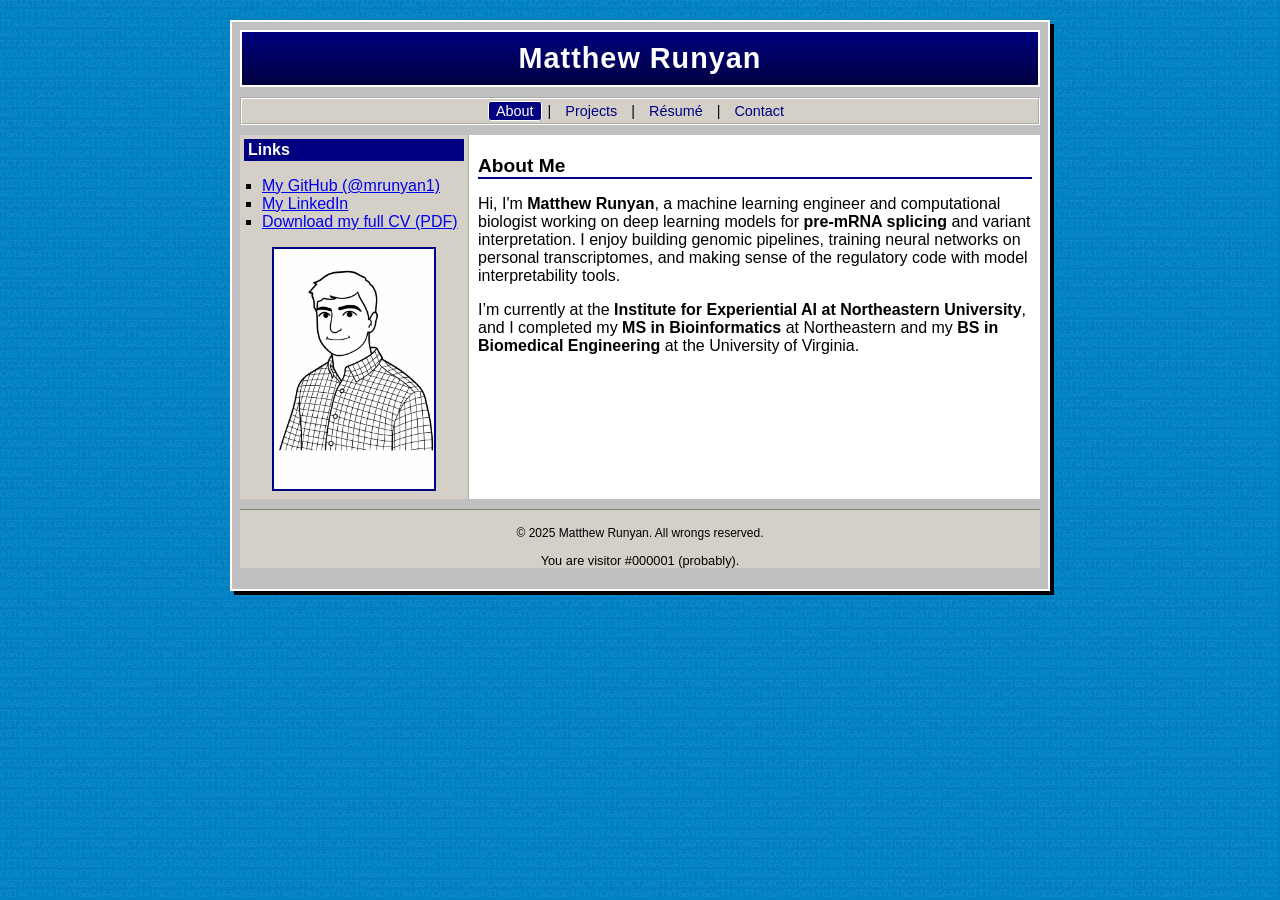
==== commit f37f327d: "Update index.html" ====
--- a/index.html
+++ b/index.html
@@ -398,7 +398,7 @@
     </table>
 
     <footer>
-      <p>© <span id="year">2025</span> Matthew Runyan. All rights reserved.</p>
+      <p>© <span id="year">2025</span> Matthew Runyan. All wrongs reserved.</p>
       <p class="small">
         You are visitor #000001 (probably).
       </p>
